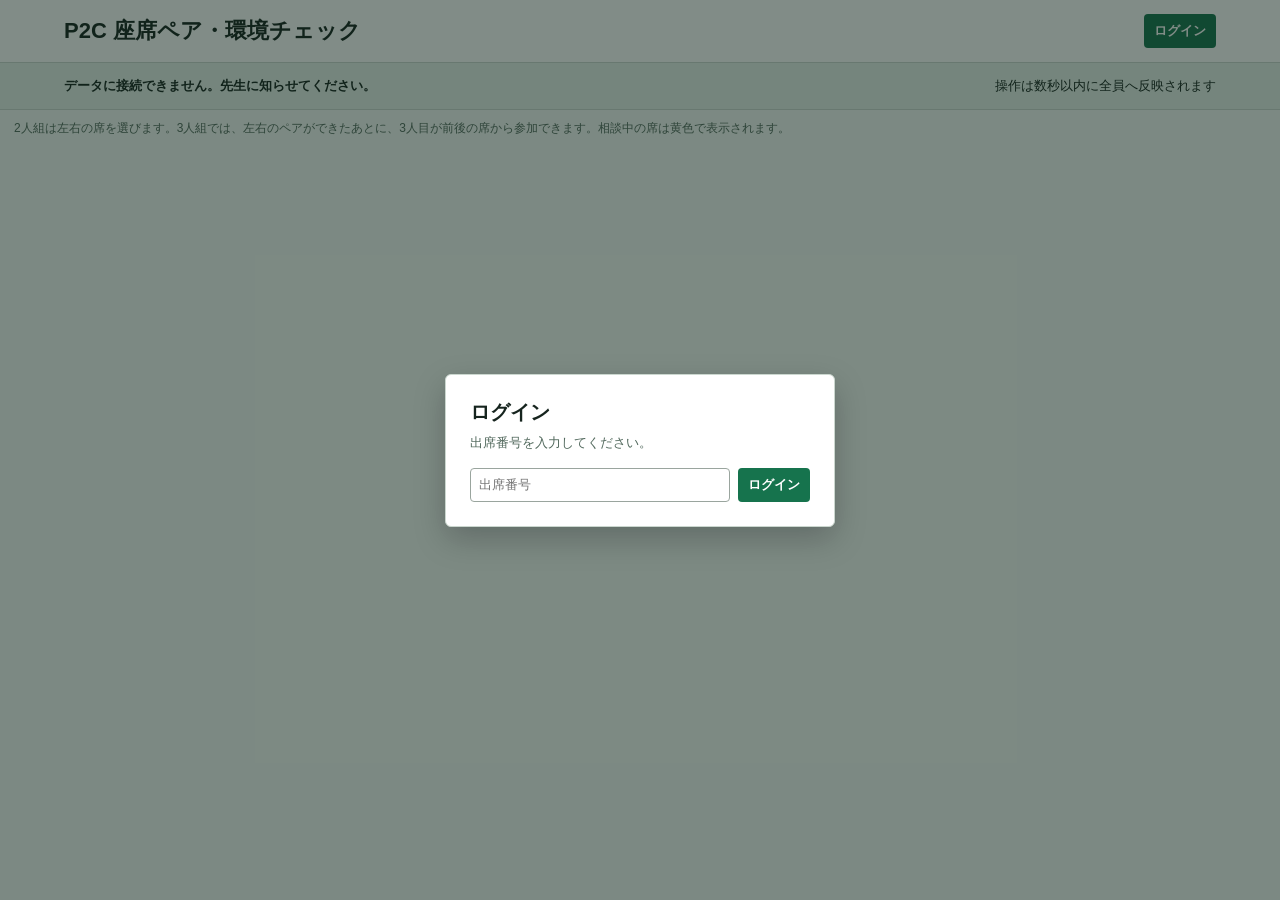
==== index.html @ 0936bcc9 "Add consultation controls" ====
<!doctype html>
<html lang="ja">
<head>
  <meta charset="utf-8">
  <meta name="viewport" content="width=device-width, initial-scale=1">
  <title>P2C 座席ペア</title>
  <style>
    :root { color-scheme: light; --ink:#16241e; --line:#cbd7cf; --green:#16734d; }
    * { box-sizing:border-box; }
    body { margin:0; background:#f6faf7; color:var(--ink); font-family:"Yu Gothic", Meiryo, sans-serif; }
    header,.bar { display:flex; align-items:center; justify-content:space-between; gap:12px; padding:14px 5%; background:#fff; border-bottom:1px solid var(--line); }
    h1 { margin:0; font-size:22px; }
    .bar { background:#e7f2eb; font-size:13px; }
    input { width:100px; padding:8px; border:1px solid #9aa59e; border-radius:4px; }
    button { border:0; border-radius:4px; background:var(--green); color:#fff; padding:8px 10px; font-weight:bold; cursor:pointer; }
    button:disabled { cursor:not-allowed; opacity:.55; }
    .settings { max-width:1350px; margin:12px auto; padding:14px; background:#fff; border:1px solid var(--line); }
    .settings-head { display:flex; align-items:center; justify-content:space-between; gap:12px; }
    .settings-body[hidden] { display:none; }
    .stage-settings { display:grid; grid-template-columns:repeat(5, minmax(120px, 1fr)); gap:10px; margin:12px 0; }
    .stage-settings label { display:flex; flex-direction:column; gap:5px; font-size:13px; }
    .stage-settings input { width:100%; }
    .sheet-link { color:#075f40; font-weight:bold; }
    .danger { background:#b42318; }
    .nums button { min-width:31px; margin:2px; background:#edf2ee; color:#234; }
    .nums .off { background:#7b8580; color:#fff; }
    main { overflow:auto; }
    .board { display:grid; grid-template-columns:max-content max-content max-content; gap:0 36px; width:max-content; min-width:1120px; margin:26px auto; }
    .block { display:grid; grid-template-columns:repeat(3,112px); }
    .block.mid { grid-template-columns:repeat(4,112px); }
    .seat { display:flex; flex-direction:column; min-height:122px; gap:7px; padding:7px; text-align:center; border:1px solid #9aa59e; background:#fff; }
    .seat > b { margin:-7px -7px 0; padding:6px; background:#ffe64e; font-size:19px; }
    .seat small { color:#52695d; }
    .seat.absent { background:#aeb6b1; }
    .seat.absent > b { background:#7b8580; color:#fff; }
    .seat.consulting { background:#fff1a6; }
    .seat.consulting > b { background:#f2c91c; }
    .seat.can-select { cursor:pointer; box-shadow:inset 0 0 0 2px #238d5e; }
    .progress { margin-top:auto; padding-top:5px; border-top:1px solid #678; font-size:12px; }
    .progress b { font-size:13px; }
    .progress button { float:right; padding:4px 7px; }
    .seat-actions { margin-top:auto; }
    .seat-actions button { padding:5px 9px; }
    .note { max-width:1350px; margin:10px auto; padding:0 14px; color:#52695d; font-size:12px; }
    .modal { position:fixed; z-index:10; inset:0; display:grid; place-items:center; padding:18px; background:rgba(15, 35, 26, .52); }
    .modal[hidden] { display:none; }
    .modal-card { width:min(390px, 100%); padding:24px; background:#fff; border:1px solid var(--line); border-radius:6px; box-shadow:0 12px 32px rgba(0,0,0,.22); }
    .modal-card h2 { margin:0 0 8px; font-size:20px; }
    .modal-card p { margin:0 0 16px; color:#52695d; font-size:13px; }
    .modal-row { display:flex; gap:8px; }
    .modal-row input { flex:1; width:auto; }
    @media (max-width:700px) { header,.bar { flex-direction:column; align-items:flex-start; } .board { margin-left:15px; } .stage-settings { grid-template-columns:repeat(2, minmax(120px, 1fr)); } }
  </style>
</head>
<body>
  <header>
    <h1>P2C 座席ペア・環境チェック</h1>
    <button id="openLogin">ログイン</button>
  </header>
  <div class="bar"><b id="message">出席番号でログインしてください</b><span>操作は数秒以内に全員へ反映されます</span></div>
  <section id="admin"></section>
  <p class="note">2人組は左右の席を選びます。3人組では、左右のペアができたあとに、3人目が前後の席から参加できます。相談中の席は黄色で表示されます。</p>
  <main><div class="board" id="board"></div></main>
  <div class="modal" id="loginModal" role="dialog" aria-modal="true" aria-labelledby="loginTitle">
    <div class="modal-card">
      <h2 id="loginTitle">ログイン</h2>
      <p>出席番号を入力してください。</p>
      <div class="modal-row"><input id="attendanceNo" inputmode="numeric" placeholder="出席番号" aria-label="出席番号"><button id="loginButton">ログイン</button></div>
    </div>
  </div>
  <script>
    // Deploy the Apps Script web app, then replace this value with its /exec URL.
    const API_URL = "https://script.google.com/macros/s/AKfycbzRcQOHhm-Ug4bRnabw4rWoxFSTp9Lt2lhy2iT4fXcYWYKTQVZGYSpCpTURQCR2u3xV5Q/exec";
    const BLOCKS = [[12,8,2],[36,17,23],[10,14,6],[5,37,7],[39,29,28,9],[1,20,13,16],[30,18,21,15],[11,40,3,22],[33,24,19],[4,26,27],[25,31,35],[32,38,34]];
    const STAGES = ["環境チェック","検索チェック","登録チェック","更新チェック","削除チェック"];
    const SPREADSHEET_URL = "https://docs.google.com/spreadsheets/d/1EzSqFql6xOKccvtagwZmxwDFHQRm8TENUUMvVNqrkhk/edit?usp=drivesdk";
    const ROWS = [
      [BLOCKS[0], BLOCKS[4], BLOCKS[8]],
      [BLOCKS[1], BLOCKS[5], BLOCKS[9]],
      [BLOCKS[2], BLOCKS[6], BLOCKS[10]],
      [BLOCKS[3], BLOCKS[7], BLOCKS[11]]
    ];
    const COLORS = ["#f7cc57", "#61c3d7", "#f39a7a", "#9dc77e", "#b7a2e4", "#e792b7"];
    let state;
    let userNo = null;
    let adminSettingsOpen = false;
    let actionPending = false;

    const blockFor = (no) => BLOCKS.find((block) => block.includes(no)) || [];
    const neighborsFor = (no) => {
      const row = ROWS.map((blocks) => blocks.flat()).find((seats) => seats.includes(no)) || [];
      const index = row.indexOf(no);
      return [row[index - 1], row[index + 1]].filter(Boolean);
    };
    const verticalNeighborsFor = (no) => {
      const rowIndex = ROWS.findIndex((blocks) => blocks.flat().includes(no));
      if (rowIndex < 0) return [];
      const seatIndex = ROWS[rowIndex].flat().indexOf(no);
      return [ROWS[rowIndex - 1], ROWS[rowIndex + 1]]
        .filter(Boolean)
        .map((blocks) => blocks.flat()[seatIndex])
        .filter(Boolean);
    };
    const groupKey = (group) => [...group].sort((a, b) => a - b).join("-");
    const message = (text) => { document.querySelector("#message").textContent = text; };
    const configured = () => API_URL !== "PASTE_APPS_SCRIPT_WEB_APP_URL";

    function groups() {
      const result = [];
      const used = new Set();
      for (let no = 1; no <= 40; no += 1) {
        const selected = state.selections[no];
        if (selected && state.selections[selected] === no && !used.has(no) && !used.has(selected)) {
          const third = Array.from({ length: 40 }, (_, index) => index + 1).find((seatNo) =>
            !used.has(seatNo) &&
            seatNo !== no &&
            seatNo !== selected &&
            !state.absent.includes(seatNo) &&
            (state.selections[seatNo] === no || state.selections[seatNo] === selected) &&
            (verticalNeighborsFor(seatNo).includes(no) || verticalNeighborsFor(seatNo).includes(selected))
          );
          const group = third ? [no, selected, third] : [no, selected];
          group.forEach((seatNo) => used.add(seatNo));
          result.push(group);
        }
      }
      return result;
    }

    function memberMap() {
      const members = {};
      groups().forEach((group) => group.forEach((no) => { members[no] = group; }));
      return members;
    }

    function normalizeState(rawState) {
      const legacyCount = Math.max(1, Number(rawState.maxCount) || 3);
      const maxCounts = Object.fromEntries(STAGES.map((stage) => [stage, Math.max(1, Number(rawState.maxCounts?.[stage]) || legacyCount)]));
      const consultations = Array.isArray(rawState.consultations)
        ? [...new Set(rawState.consultations.map(Number).filter((no) => Number.isInteger(no) && no >= 1 && no <= 40))]
        : [];
      return { ...rawState, absent: rawState.absent || [], selections: rawState.selections || {}, progress: rawState.progress || {}, consultations, maxCounts };
    }

    async function load() {
      if (!configured()) return;
      try {
        const response = await fetch(`${API_URL}?action=get&t=${Date.now()}`, { cache: "no-store" });
        const data = await response.json();
        state = normalizeState(data.state);
        draw();
      } catch (_) {
        message("データに接続できません。先生に知らせてください。");
      }
    }

    async function save(nextState) {
      if (actionPending) return;
      actionPending = true;
      draw();
      try {
        const params = new URLSearchParams({ action:"save", revision:String(state.revision), state:JSON.stringify(nextState) });
        const response = await fetch(`${API_URL}?${params.toString()}`, { cache: "no-store" });
        const data = await response.json();
        state = normalizeState(data.state);
        if (!response.ok || data.error) message("他の操作が先に反映されました。画面を確認して、もう一度操作してください。");
        draw();
      } catch (_) {
        message("保存できませんでした。通信を確認してください。");
      } finally {
        actionPending = false;
        draw();
      }
    }

    function login() {
      const no = Number(document.querySelector("#attendanceNo").value);
      if (!state) return message("データを読み込み中です。少し待ってからログインしてください。");
      if (!Number.isInteger(no) || (!(no >= 1 && no <= 40) && no !== 99)) return message("1〜40、管理者は99を入力してください");
      if (no !== 99 && state.absent.includes(no)) return message("この番号は欠席に設定されているためログインできません");
      userNo = no;
      document.querySelector("#loginModal").hidden = true;
      message(no === 99 ? "管理者としてログインしました" : `${no}番でログインしました`);
      draw();
    }

    function choose(target) {
      if (!userNo || userNo === 99 || target === userNo || state.absent.includes(target)) return;
      const members = memberMap();
      const targetHasPair = state.selections[target] && state.selections[state.selections[target]] === target;
      const selectable = members[userNo]
        ? members[userNo].includes(target)
        : neighborsFor(userNo).includes(target) || (verticalNeighborsFor(userNo).includes(target) && targetHasPair);
      if (!selectable) return message("左右の席、または成立済みペアの前後席を選んでください");
      const next = structuredClone(state);
      next.selections[userNo] = target;
      message(`${target}番を選びました。相手もあなたを選ぶとペアが成立します。`);
      save(next);
    }

    function advance(no) {
      const group = memberMap()[no];
      if (!group || no === userNo || state.consultations.includes(no)) return;
      const next = structuredClone(state);
      next.progress[no] = (next.progress[no] || 1) + 1;
      save(next);
    }

    function startConsultation(no) {
      if (no !== userNo || state.consultations.includes(no)) return;
      const next = structuredClone(state);
      next.consultations = [...next.consultations, no];
      message(`${no}番の相談を登録しました。`);
      save(next);
    }

    function resolveConsultation(no) {
      if (no !== userNo || !state.consultations.includes(no)) return;
      const next = structuredClone(state);
      next.consultations = next.consultations.filter((seatNo) => seatNo !== no);
      message(`${no}番の相談を解決しました。`);
      save(next);
    }

    function draw() {
      if (!state) return;
      const members = memberMap();
      const pairedGroups = groups();
      const board = document.querySelector("#board");
      board.innerHTML = "";
      BLOCKS.forEach((block, index) => {
        const blockElement = document.createElement("div");
        blockElement.className = `block ${block.length === 4 ? "mid" : ""}`;
        blockElement.style.gridColumn = index < 4 ? 1 : index < 8 ? 2 : 3;
        blockElement.style.gridRow = (index % 4) + 1;
        block.forEach((no) => {
          const absent = state.absent.includes(no);
          const group = members[no];
          const consultationNo = state.consultations.indexOf(no) + 1;
          const groupIndex = group ? pairedGroups.findIndex((item) => item.includes(no)) : -1;
          const targetHasPair = state.selections[no] && state.selections[state.selections[no]] === no;
          const selectable = userNo && userNo !== 99 && !absent && no !== userNo && (members[userNo]
            ? members[userNo].includes(no)
            : neighborsFor(userNo).includes(no) || (verticalNeighborsFor(userNo).includes(no) && targetHasPair));
          const seat = document.createElement("div");
          seat.className = `seat ${absent ? "absent" : consultationNo ? "consulting" : selectable ? "can-select" : ""}`;
          if (group) seat.style.background = COLORS[groupIndex % COLORS.length];
          if (consultationNo) seat.style.background = "";
          const status = absent ? "欠席" : consultationNo ? `相談No.${consultationNo}` : group ? `${group.join("・")}番` : state.selections[no] ? `${state.selections[no]}番を選択中` : "未成立";
          seat.innerHTML = `<b>${no}</b><small>${status}</small>`;
          if (group && !consultationNo) {
            const progress = state.progress[no] || 1;
            let remaining = progress;
            let stageIndex = 0;
            while (stageIndex < STAGES.length && remaining > state.maxCounts[STAGES[stageIndex]]) {
              remaining -= state.maxCounts[STAGES[stageIndex]];
              stageIndex += 1;
            }
            const finished = stageIndex >= STAGES.length;
            const completeButton = userNo && userNo !== 99 && no !== userNo && !finished
              ? `<button data-action="complete"${actionPending ? " disabled" : ""}>完了</button>` : "";
            seat.insertAdjacentHTML("beforeend", `<div class="progress"><b>${finished ? "！提出！" : STAGES[stageIndex]}</b><br>${finished ? "完了" : `${remaining} / ${state.maxCounts[STAGES[stageIndex]]}`}${completeButton}</div>`);
          }
          if (userNo && userNo !== 99 && no === userNo && !absent) {
            const action = consultationNo ? "resolve" : "consult";
            const label = consultationNo ? "解決" : "相談";
            seat.insertAdjacentHTML("beforeend", `<div class="seat-actions"><button data-action="${action}"${actionPending ? " disabled" : ""}>${label}</button></div>`);
          }
          seat.querySelector('[data-action="complete"]')?.addEventListener("click", (event) => { event.stopPropagation(); advance(no); });
          seat.querySelector('[data-action="consult"]')?.addEventListener("click", (event) => { event.stopPropagation(); startConsultation(no); });
          seat.querySelector('[data-action="resolve"]')?.addEventListener("click", (event) => { event.stopPropagation(); resolveConsultation(no); });
          if (selectable) seat.addEventListener("click", () => choose(no));
          blockElement.appendChild(seat);
        });
        board.appendChild(blockElement);
      });
      drawAdmin();
    }

    function drawAdmin() {
      const admin = document.querySelector("#admin");
      if (userNo !== 99) { admin.innerHTML = ""; return; }
      admin.innerHTML = `<div class="settings"><div class="settings-head"><b>管理者設定</b><button id="toggleSettings" aria-expanded="${adminSettingsOpen}">${adminSettingsOpen ? "設定を隠す" : "設定を表示"}</button></div><div class="settings-body" ${adminSettingsOpen ? "" : "hidden"}><p><a class="sheet-link" href="${SPREADSHEET_URL}" target="_blank" rel="noopener">進捗スプレッドシートを開く</a></p><p>各チェックの最大回数</p><div class="stage-settings">${STAGES.map((stage) => `<label>${stage}<input data-stage="${stage}" type="number" min="1" value="${state.maxCounts[stage]}"></label>`).join("")}</div><button id="saveMax">回数を保存</button><p>欠席者（番号をクリックして切り替え）</p><div class="nums">${Array.from({ length:40 }, (_, index) => `<button class="${state.absent.includes(index + 1) ? "off" : ""}" data-no="${index + 1}">${index + 1}</button>`).join("")}</div><p><button id="resetState" class="danger">初期化</button></p></div></div>`;
      document.querySelector("#toggleSettings").addEventListener("click", () => { adminSettingsOpen = !adminSettingsOpen; drawAdmin(); });
      document.querySelector("#saveMax").addEventListener("click", () => { const next = structuredClone(state); next.maxCounts = Object.fromEntries(STAGES.map((stage) => [stage, Math.max(1, Number(admin.querySelector(`[data-stage="${stage}"]`).value) || 1)])); save(next); });
      admin.querySelectorAll("[data-no]").forEach((button) => button.addEventListener("click", () => { const no = Number(button.dataset.no); const next = structuredClone(state); next.absent = next.absent.includes(no) ? next.absent.filter((item) => item !== no) : [...next.absent, no]; save(next); }));
      document.querySelector("#resetState").addEventListener("click", () => { if (!confirm("欠席・ペア・進捗・相談・回数設定を初期化します。よろしいですか？")) return; const next = structuredClone(state); next.absent = []; next.selections = {}; next.progress = {}; next.consultations = []; next.maxCounts = Object.fromEntries(STAGES.map((stage) => [stage, 3])); save(next); });
    }

    document.querySelector("#openLogin").addEventListener("click", () => { document.querySelector("#loginModal").hidden = false; document.querySelector("#attendanceNo").focus(); });
    document.querySelector("#loginButton").addEventListener("click", login);
    document.querySelector("#attendanceNo").addEventListener("keydown", (event) => { if (event.key === "Enter") login(); });
    if (configured()) { load(); setInterval(load, 3500); } else { message("先生の初期設定がまだ完了していません"); }
  </script>
</body>
</html>
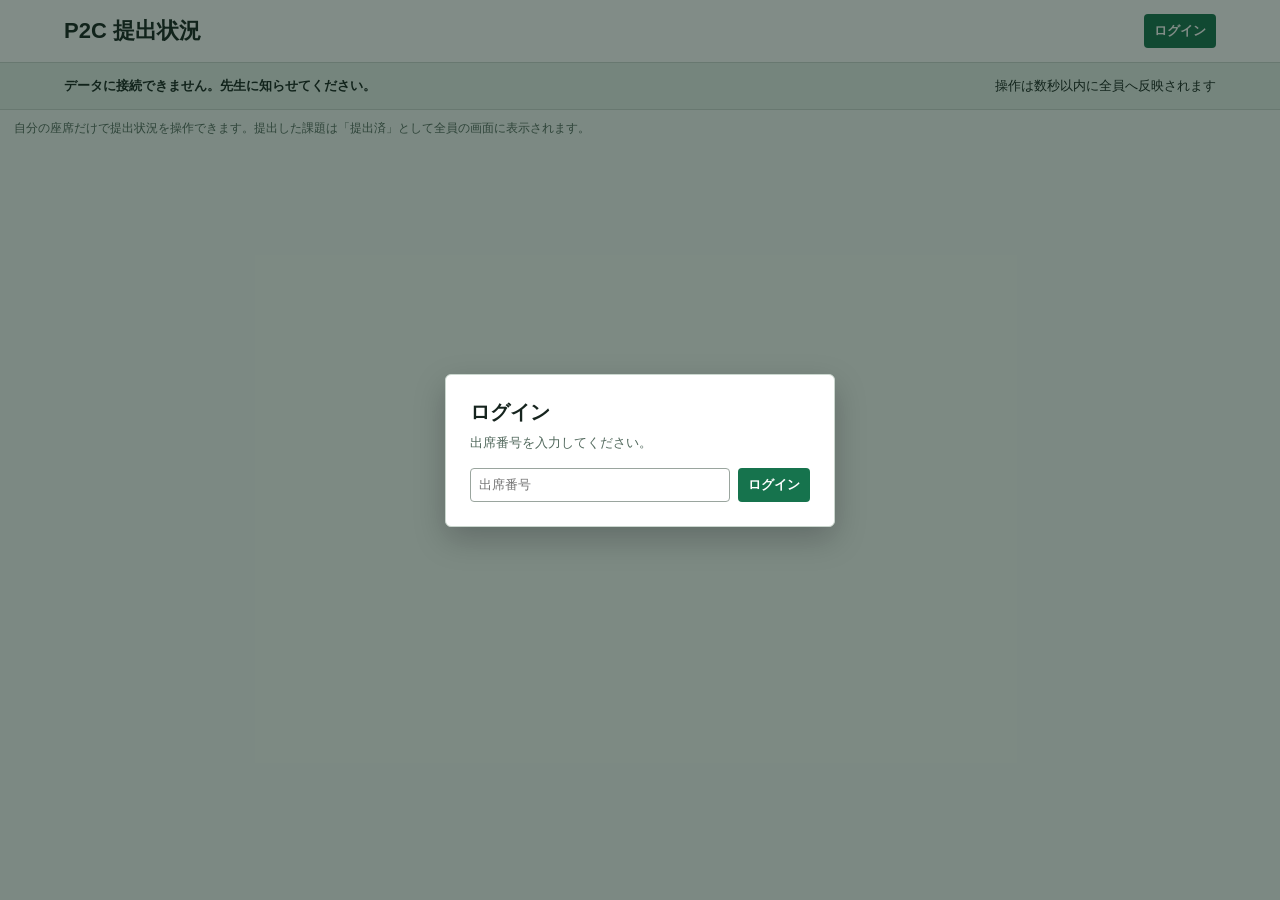
==== commit 548019f8: "Simplify to individual submission status board" ====
--- a/index.html
+++ b/index.html
@@ -3,174 +3,99 @@
 <head>
   <meta charset="utf-8">
   <meta name="viewport" content="width=device-width, initial-scale=1">
-  <title>P2C 座席ペア</title>
+  <title>P2C 提出状況</title>
   <style>
-    :root { color-scheme: light; --ink:#16241e; --line:#cbd7cf; --green:#16734d; }
+    :root { color-scheme:light; --ink:#16241e; --line:#cbd7cf; --green:#16734d; --yellow:#ffe64e; }
     * { box-sizing:border-box; }
     body { margin:0; background:#f6faf7; color:var(--ink); font-family:"Yu Gothic", Meiryo, sans-serif; }
     header,.bar { display:flex; align-items:center; justify-content:space-between; gap:12px; padding:14px 5%; background:#fff; border-bottom:1px solid var(--line); }
     h1 { margin:0; font-size:22px; }
     .bar { background:#e7f2eb; font-size:13px; }
-    input { width:100px; padding:8px; border:1px solid #9aa59e; border-radius:4px; }
     button { border:0; border-radius:4px; background:var(--green); color:#fff; padding:8px 10px; font-weight:bold; cursor:pointer; }
     button:disabled { cursor:not-allowed; opacity:.55; }
     .settings { max-width:1350px; margin:12px auto; padding:14px; background:#fff; border:1px solid var(--line); }
-    .settings-head { display:flex; align-items:center; justify-content:space-between; gap:12px; }
-    .settings-body[hidden] { display:none; }
-    .stage-settings { display:grid; grid-template-columns:repeat(5, minmax(120px, 1fr)); gap:10px; margin:12px 0; }
-    .stage-settings label { display:flex; flex-direction:column; gap:5px; font-size:13px; }
-    .stage-settings input { width:100%; }
-    .sheet-link { color:#075f40; font-weight:bold; }
-    .danger { background:#b42318; }
+    .settings p { margin:0 0 10px; font-size:13px; }
     .nums button { min-width:31px; margin:2px; background:#edf2ee; color:#234; }
     .nums .off { background:#7b8580; color:#fff; }
     main { overflow:auto; }
     .board { display:grid; grid-template-columns:max-content max-content max-content; gap:0 36px; width:max-content; min-width:1120px; margin:26px auto; }
     .block { display:grid; grid-template-columns:repeat(3,112px); }
     .block.mid { grid-template-columns:repeat(4,112px); }
-    .seat { display:flex; flex-direction:column; min-height:122px; gap:7px; padding:7px; text-align:center; border:1px solid #9aa59e; background:#fff; }
-    .seat > b { margin:-7px -7px 0; padding:6px; background:#ffe64e; font-size:19px; }
+    .seat { display:flex; flex-direction:column; min-height:142px; gap:7px; padding:7px; text-align:center; border:1px solid #9aa59e; background:#fff; }
+    .seat > b { margin:-7px -7px 0; padding:6px; background:var(--yellow); font-size:19px; }
     .seat small { color:#52695d; }
+    .seat.stage-0 { background:#ef5350; }
+    .seat.stage-1 { background:#ffe66d; }
+    .seat.stage-2 { background:#4d96e8; }
+    .seat.stage-3 { background:#63bd78; }
+    .seat.stage-0 small,.seat.stage-2 small,.seat.stage-3 small { color:#fff; }
+    .seat.stage-0 .seat-status,.seat.stage-2 .seat-status,.seat.stage-3 .seat-status { border-color:rgba(255,255,255,.65); }
+    .seat.stage-0 .seat-status strong,.seat.stage-2 .seat-status strong,.seat.stage-3 .seat-status strong { color:#fff; }
+    .seat.stage-0 .seat-status .done,.seat.stage-2 .seat-status .done,.seat.stage-3 .seat-status .done { color:#fff; }
     .seat.absent { background:#aeb6b1; }
     .seat.absent > b { background:#7b8580; color:#fff; }
-    .seat.consulting { background:#fff1a6; }
-    .seat.consulting > b { background:#f2c91c; }
-    .seat.can-select { cursor:pointer; box-shadow:inset 0 0 0 2px #238d5e; }
-    .progress { margin-top:auto; padding-top:5px; border-top:1px solid #678; font-size:12px; }
-    .progress b { font-size:13px; }
-    .progress button { float:right; padding:4px 7px; }
-    .seat-actions { margin-top:auto; }
-    .seat-actions button { padding:5px 9px; }
+    .seat.mine { box-shadow:inset 0 0 0 3px #238d5e; }
+    .seat-status { margin-top:auto; padding-top:6px; border-top:1px solid #a9b8af; font-size:13px; line-height:1.55; }
+    .seat-status strong { display:block; font-size:14px; color:#075f40; }
+    .seat-status .done { color:#52695d; text-decoration:line-through; }
+    .seat-actions { margin-top:3px; }
     .note { max-width:1350px; margin:10px auto; padding:0 14px; color:#52695d; font-size:12px; }
-    .modal { position:fixed; z-index:10; inset:0; display:grid; place-items:center; padding:18px; background:rgba(15, 35, 26, .52); }
+    .modal { position:fixed; z-index:10; inset:0; display:grid; place-items:center; padding:18px; background:rgba(15,35,26,.52); }
     .modal[hidden] { display:none; }
-    .modal-card { width:min(390px, 100%); padding:24px; background:#fff; border:1px solid var(--line); border-radius:6px; box-shadow:0 12px 32px rgba(0,0,0,.22); }
+    .modal-card { width:min(390px,100%); padding:24px; background:#fff; border:1px solid var(--line); border-radius:6px; box-shadow:0 12px 32px rgba(0,0,0,.22); }
     .modal-card h2 { margin:0 0 8px; font-size:20px; }
     .modal-card p { margin:0 0 16px; color:#52695d; font-size:13px; }
     .modal-row { display:flex; gap:8px; }
-    .modal-row input { flex:1; width:auto; }
-    @media (max-width:700px) { header,.bar { flex-direction:column; align-items:flex-start; } .board { margin-left:15px; } .stage-settings { grid-template-columns:repeat(2, minmax(120px, 1fr)); } }
+    .modal-row input { flex:1; width:auto; padding:8px; border:1px solid #9aa59e; border-radius:4px; }
+    @media (max-width:700px) { header,.bar { flex-direction:column; align-items:flex-start; } .board { margin-left:15px; } }
   </style>
 </head>
 <body>
-  <header>
-    <h1>P2C 座席ペア・環境チェック</h1>
-    <button id="openLogin">ログイン</button>
-  </header>
+  <header><h1>P2C 提出状況</h1><button id="openLogin">ログイン</button></header>
   <div class="bar"><b id="message">出席番号でログインしてください</b><span>操作は数秒以内に全員へ反映されます</span></div>
   <section id="admin"></section>
-  <p class="note">2人組は左右の席を選びます。3人組では、左右のペアができたあとに、3人目が前後の席から参加できます。相談中の席は黄色で表示されます。</p>
+  <p class="note">自分の座席だけで提出状況を操作できます。提出した課題は「提出済」として全員の画面に表示されます。</p>
   <main><div class="board" id="board"></div></main>
-  <div class="modal" id="loginModal" role="dialog" aria-modal="true" aria-labelledby="loginTitle">
-    <div class="modal-card">
-      <h2 id="loginTitle">ログイン</h2>
-      <p>出席番号を入力してください。</p>
-      <div class="modal-row"><input id="attendanceNo" inputmode="numeric" placeholder="出席番号" aria-label="出席番号"><button id="loginButton">ログイン</button></div>
-    </div>
-  </div>
+  <div class="modal" id="loginModal" role="dialog" aria-modal="true" aria-labelledby="loginTitle"><div class="modal-card"><h2 id="loginTitle">ログイン</h2><p>出席番号を入力してください。</p><div class="modal-row"><input id="attendanceNo" inputmode="numeric" placeholder="出席番号" aria-label="出席番号"><button id="loginButton">ログイン</button></div></div></div>
   <script>
-    // Deploy the Apps Script web app, then replace this value with its /exec URL.
     const API_URL = "https://script.google.com/macros/s/AKfycbzRcQOHhm-Ug4bRnabw4rWoxFSTp9Lt2lhy2iT4fXcYWYKTQVZGYSpCpTURQCR2u3xV5Q/exec";
     const BLOCKS = [[12,8,2],[36,17,23],[10,14,6],[5,37,7],[39,29,28,9],[1,20,13,16],[30,18,21,15],[11,40,3,22],[33,24,19],[4,26,27],[25,31,35],[32,38,34]];
-    const STAGES = ["環境チェック","検索チェック","登録チェック","更新チェック","削除チェック"];
-    const SPREADSHEET_URL = "https://docs.google.com/spreadsheets/d/1EzSqFql6xOKccvtagwZmxwDFHQRm8TENUUMvVNqrkhk/edit?usp=drivesdk";
-    const ROWS = [
-      [BLOCKS[0], BLOCKS[4], BLOCKS[8]],
-      [BLOCKS[1], BLOCKS[5], BLOCKS[9]],
-      [BLOCKS[2], BLOCKS[6], BLOCKS[10]],
-      [BLOCKS[3], BLOCKS[7], BLOCKS[11]]
-    ];
-    const COLORS = ["#f7cc57", "#61c3d7", "#f39a7a", "#9dc77e", "#b7a2e4", "#e792b7"];
+    const TASKS = ["pair06-1", "pair06-2", "portfolio04"];
     let state;
     let userNo = null;
-    let adminSettingsOpen = false;
     let actionPending = false;
+    let stateEpoch = 0;
 
-    const blockFor = (no) => BLOCKS.find((block) => block.includes(no)) || [];
-    const neighborsFor = (no) => {
-      const row = ROWS.map((blocks) => blocks.flat()).find((seats) => seats.includes(no)) || [];
-      const index = row.indexOf(no);
-      return [row[index - 1], row[index + 1]].filter(Boolean);
-    };
-    const verticalNeighborsFor = (no) => {
-      const rowIndex = ROWS.findIndex((blocks) => blocks.flat().includes(no));
-      if (rowIndex < 0) return [];
-      const seatIndex = ROWS[rowIndex].flat().indexOf(no);
-      return [ROWS[rowIndex - 1], ROWS[rowIndex + 1]]
-        .filter(Boolean)
-        .map((blocks) => blocks.flat()[seatIndex])
-        .filter(Boolean);
-    };
-    const groupKey = (group) => [...group].sort((a, b) => a - b).join("-");
     const message = (text) => { document.querySelector("#message").textContent = text; };
     const configured = () => API_URL !== "PASTE_APPS_SCRIPT_WEB_APP_URL";
-
-    function groups() {
-      const result = [];
-      const used = new Set();
-      for (let no = 1; no <= 40; no += 1) {
-        const selected = state.selections[no];
-        if (selected && state.selections[selected] === no && !used.has(no) && !used.has(selected)) {
-          const third = Array.from({ length: 40 }, (_, index) => index + 1).find((seatNo) =>
-            !used.has(seatNo) &&
-            seatNo !== no &&
-            seatNo !== selected &&
-            !state.absent.includes(seatNo) &&
-            (state.selections[seatNo] === no || state.selections[seatNo] === selected) &&
-            (verticalNeighborsFor(seatNo).includes(no) || verticalNeighborsFor(seatNo).includes(selected))
-          );
-          const group = third ? [no, selected, third] : [no, selected];
-          group.forEach((seatNo) => used.add(seatNo));
-          result.push(group);
-        }
-      }
-      return result;
-    }
-
-    function memberMap() {
-      const members = {};
-      groups().forEach((group) => group.forEach((no) => { members[no] = group; }));
-      return members;
-    }
-
-    function normalizeState(rawState) {
-      const legacyCount = Math.max(1, Number(rawState.maxCount) || 3);
-      const maxCounts = Object.fromEntries(STAGES.map((stage) => [stage, Math.max(1, Number(rawState.maxCounts?.[stage]) || legacyCount)]));
-      const consultations = Array.isArray(rawState.consultations)
-        ? [...new Set(rawState.consultations.map(Number).filter((no) => Number.isInteger(no) && no >= 1 && no <= 40))]
-        : [];
-      return { ...rawState, absent: rawState.absent || [], selections: rawState.selections || {}, progress: rawState.progress || {}, consultations, maxCounts };
-    }
+    const progressFor = (no) => Math.max(0, Math.min(TASKS.length, Number(state.submissions[no]) || 0));
+    function normalizeState(rawState) { return { ...rawState, absent:Array.isArray(rawState.absent) ? rawState.absent : [], submissions:{ ...(rawState.submissions || {}) } }; }
 
     async function load() {
-      if (!configured()) return;
+      if (!configured() || actionPending) return;
+      const requestEpoch = stateEpoch;
       try {
-        const response = await fetch(`${API_URL}?action=get&t=${Date.now()}`, { cache: "no-store" });
+        const response = await fetch(`${API_URL}?action=get&t=${Date.now()}`, { cache:"no-store" });
         const data = await response.json();
+        if (actionPending || requestEpoch !== stateEpoch) return;
         state = normalizeState(data.state);
         draw();
-      } catch (_) {
-        message("データに接続できません。先生に知らせてください。");
-      }
+      } catch (_) { message("データに接続できません。先生に知らせてください。"); }
     }
 
     async function save(nextState) {
       if (actionPending) return;
       actionPending = true;
+      stateEpoch += 1;
       draw();
       try {
-        const params = new URLSearchParams({ action:"save", revision:String(state.revision), state:JSON.stringify(nextState) });
-        const response = await fetch(`${API_URL}?${params.toString()}`, { cache: "no-store" });
+        const params = new URLSearchParams({ action:"save", revision:String(state.revision), state:JSON.stringify(nextState), t:String(Date.now()) });
+        const response = await fetch(`${API_URL}?${params.toString()}`, { cache:"no-store" });
         const data = await response.json();
         state = normalizeState(data.state);
         if (!response.ok || data.error) message("他の操作が先に反映されました。画面を確認して、もう一度操作してください。");
-        draw();
-      } catch (_) {
-        message("保存できませんでした。通信を確認してください。");
-      } finally {
-        actionPending = false;
-        draw();
-      }
+      } catch (_) { message("保存できませんでした。少し待ってから、もう一度操作してください。"); }
+      finally { actionPending = false; draw(); }
     }
 
     function login() {
@@ -180,52 +105,27 @@
       if (no !== 99 && state.absent.includes(no)) return message("この番号は欠席に設定されているためログインできません");
       userNo = no;
       document.querySelector("#loginModal").hidden = true;
-      message(no === 99 ? "管理者としてログインしました" : `${no}番でログインしました`);
+      message(no === 99 ? "管理者としてログインしました" : `${no}番でログインしました。自分の座席から提出を記録できます。`);
       draw();
     }
 
-    function choose(target) {
-      if (!userNo || userNo === 99 || target === userNo || state.absent.includes(target)) return;
-      const members = memberMap();
-      const targetHasPair = state.selections[target] && state.selections[state.selections[target]] === target;
-      const selectable = members[userNo]
-        ? members[userNo].includes(target)
-        : neighborsFor(userNo).includes(target) || (verticalNeighborsFor(userNo).includes(target) && targetHasPair);
-      if (!selectable) return message("左右の席、または成立済みペアの前後席を選んでください");
+    function submitCurrentTask(no) {
+      if (no !== userNo || userNo === 99 || state.absent.includes(no) || progressFor(no) >= TASKS.length) return;
+      const currentTask = TASKS[progressFor(no)];
       const next = structuredClone(state);
-      next.selections[userNo] = target;
-      message(`${target}番を選びました。相手もあなたを選ぶとペアが成立します。`);
+      next.submissions[no] = progressFor(no) + 1;
+      message(`${currentTask} を提出済みにしました。`);
       save(next);
     }
 
-    function advance(no) {
-      const group = memberMap()[no];
-      if (!group || no === userNo || state.consultations.includes(no)) return;
-      const next = structuredClone(state);
-      next.progress[no] = (next.progress[no] || 1) + 1;
-      save(next);
-    }
-
-    function startConsultation(no) {
-      if (no !== userNo || state.consultations.includes(no)) return;
-      const next = structuredClone(state);
-      next.consultations = [...next.consultations, no];
-      message(`${no}番の相談を登録しました。`);
-      save(next);
-    }
-
-    function resolveConsultation(no) {
-      if (no !== userNo || !state.consultations.includes(no)) return;
-      const next = structuredClone(state);
-      next.consultations = next.consultations.filter((seatNo) => seatNo !== no);
-      message(`${no}番の相談を解決しました。`);
-      save(next);
+    function taskStatus(no) {
+      const completed = progressFor(no);
+      const lines = TASKS.map((task, index) => index < completed ? `<span class="done">【提出済】${task}</span>` : index === completed ? `<strong>【作成中】${task}</strong>` : "");
+      return lines.filter(Boolean).join("<br>") || "<strong>Free!</strong>";
     }
 
     function draw() {
       if (!state) return;
-      const members = memberMap();
-      const pairedGroups = groups();
       const board = document.querySelector("#board");
       board.innerHTML = "";
       BLOCKS.forEach((block, index) => {
@@ -235,41 +135,13 @@
         blockElement.style.gridRow = (index % 4) + 1;
         block.forEach((no) => {
           const absent = state.absent.includes(no);
-          const group = members[no];
-          const consultationNo = state.consultations.indexOf(no) + 1;
-          const groupIndex = group ? pairedGroups.findIndex((item) => item.includes(no)) : -1;
-          const targetHasPair = state.selections[no] && state.selections[state.selections[no]] === no;
-          const selectable = userNo && userNo !== 99 && !absent && no !== userNo && (members[userNo]
-            ? members[userNo].includes(no)
-            : neighborsFor(userNo).includes(no) || (verticalNeighborsFor(userNo).includes(no) && targetHasPair));
+          const mine = userNo === no;
           const seat = document.createElement("div");
-          seat.className = `seat ${absent ? "absent" : consultationNo ? "consulting" : selectable ? "can-select" : ""}`;
-          if (group) seat.style.background = COLORS[groupIndex % COLORS.length];
-          if (consultationNo) seat.style.background = "";
-          const status = absent ? "欠席" : consultationNo ? `相談No.${consultationNo}` : group ? `${group.join("・")}番` : state.selections[no] ? `${state.selections[no]}番を選択中` : "未成立";
-          seat.innerHTML = `<b>${no}</b><small>${status}</small>`;
-          if (group && !consultationNo) {
-            const progress = state.progress[no] || 1;
-            let remaining = progress;
-            let stageIndex = 0;
-            while (stageIndex < STAGES.length && remaining > state.maxCounts[STAGES[stageIndex]]) {
-              remaining -= state.maxCounts[STAGES[stageIndex]];
-              stageIndex += 1;
-            }
-            const finished = stageIndex >= STAGES.length;
-            const completeButton = userNo && userNo !== 99 && no !== userNo && !finished
-              ? `<button data-action="complete"${actionPending ? " disabled" : ""}>完了</button>` : "";
-            seat.insertAdjacentHTML("beforeend", `<div class="progress"><b>${finished ? "！提出！" : STAGES[stageIndex]}</b><br>${finished ? "完了" : `${remaining} / ${state.maxCounts[STAGES[stageIndex]]}`}${completeButton}</div>`);
-          }
-          if (userNo && userNo !== 99 && no === userNo && !absent) {
-            const action = consultationNo ? "resolve" : "consult";
-            const label = consultationNo ? "解決" : "相談";
-            seat.insertAdjacentHTML("beforeend", `<div class="seat-actions"><button data-action="${action}"${actionPending ? " disabled" : ""}>${label}</button></div>`);
-          }
-          seat.querySelector('[data-action="complete"]')?.addEventListener("click", (event) => { event.stopPropagation(); advance(no); });
-          seat.querySelector('[data-action="consult"]')?.addEventListener("click", (event) => { event.stopPropagation(); startConsultation(no); });
-          seat.querySelector('[data-action="resolve"]')?.addEventListener("click", (event) => { event.stopPropagation(); resolveConsultation(no); });
-          if (selectable) seat.addEventListener("click", () => choose(no));
+          seat.className = `seat ${absent ? "absent" : `stage-${progressFor(no)}`} ${mine ? "mine" : ""}`;
+          seat.innerHTML = `<b>${no}</b><small>${absent ? "欠席" : "提出状況"}</small>`;
+          if (!absent) seat.insertAdjacentHTML("beforeend", `<div class="seat-status">${taskStatus(no)}</div>`);
+          if (mine && !absent && progressFor(no) < TASKS.length) seat.insertAdjacentHTML("beforeend", `<div class="seat-actions"><button data-action="submit"${actionPending ? " disabled" : ""}>${TASKS[progressFor(no)]} を提出</button></div>`);
+          seat.querySelector('[data-action="submit"]')?.addEventListener("click", () => submitCurrentTask(no));
           blockElement.appendChild(seat);
         });
         board.appendChild(blockElement);
@@ -280,11 +152,13 @@
     function drawAdmin() {
       const admin = document.querySelector("#admin");
       if (userNo !== 99) { admin.innerHTML = ""; return; }
-      admin.innerHTML = `<div class="settings"><div class="settings-head"><b>管理者設定</b><button id="toggleSettings" aria-expanded="${adminSettingsOpen}">${adminSettingsOpen ? "設定を隠す" : "設定を表示"}</button></div><div class="settings-body" ${adminSettingsOpen ? "" : "hidden"}><p><a class="sheet-link" href="${SPREADSHEET_URL}" target="_blank" rel="noopener">進捗スプレッドシートを開く</a></p><p>各チェックの最大回数</p><div class="stage-settings">${STAGES.map((stage) => `<label>${stage}<input data-stage="${stage}" type="number" min="1" value="${state.maxCounts[stage]}"></label>`).join("")}</div><button id="saveMax">回数を保存</button><p>欠席者（番号をクリックして切り替え）</p><div class="nums">${Array.from({ length:40 }, (_, index) => `<button class="${state.absent.includes(index + 1) ? "off" : ""}" data-no="${index + 1}">${index + 1}</button>`).join("")}</div><p><button id="resetState" class="danger">初期化</button></p></div></div>`;
-      document.querySelector("#toggleSettings").addEventListener("click", () => { adminSettingsOpen = !adminSettingsOpen; drawAdmin(); });
-      document.querySelector("#saveMax").addEventListener("click", () => { const next = structuredClone(state); next.maxCounts = Object.fromEntries(STAGES.map((stage) => [stage, Math.max(1, Number(admin.querySelector(`[data-stage="${stage}"]`).value) || 1)])); save(next); });
-      admin.querySelectorAll("[data-no]").forEach((button) => button.addEventListener("click", () => { const no = Number(button.dataset.no); const next = structuredClone(state); next.absent = next.absent.includes(no) ? next.absent.filter((item) => item !== no) : [...next.absent, no]; save(next); }));
-      document.querySelector("#resetState").addEventListener("click", () => { if (!confirm("欠席・ペア・進捗・相談・回数設定を初期化します。よろしいですか？")) return; const next = structuredClone(state); next.absent = []; next.selections = {}; next.progress = {}; next.consultations = []; next.maxCounts = Object.fromEntries(STAGES.map((stage) => [stage, 3])); save(next); });
+      admin.innerHTML = `<div class="settings"><p><b>欠席者設定</b>：番号をクリックすると、欠席・出席を切り替えます。</p><div class="nums">${Array.from({ length:40 }, (_, index) => `<button class="${state.absent.includes(index + 1) ? "off" : ""}" data-no="${index + 1}">${index + 1}</button>`).join("")}</div></div>`;
+      admin.querySelectorAll("[data-no]").forEach((button) => button.addEventListener("click", () => {
+        const no = Number(button.dataset.no);
+        const next = structuredClone(state);
+        next.absent = next.absent.includes(no) ? next.absent.filter((item) => item !== no) : [...next.absent, no];
+        save(next);
+      }));
     }
 
     document.querySelector("#openLogin").addEventListener("click", () => { document.querySelector("#loginModal").hidden = false; document.querySelector("#attendanceNo").focus(); });
